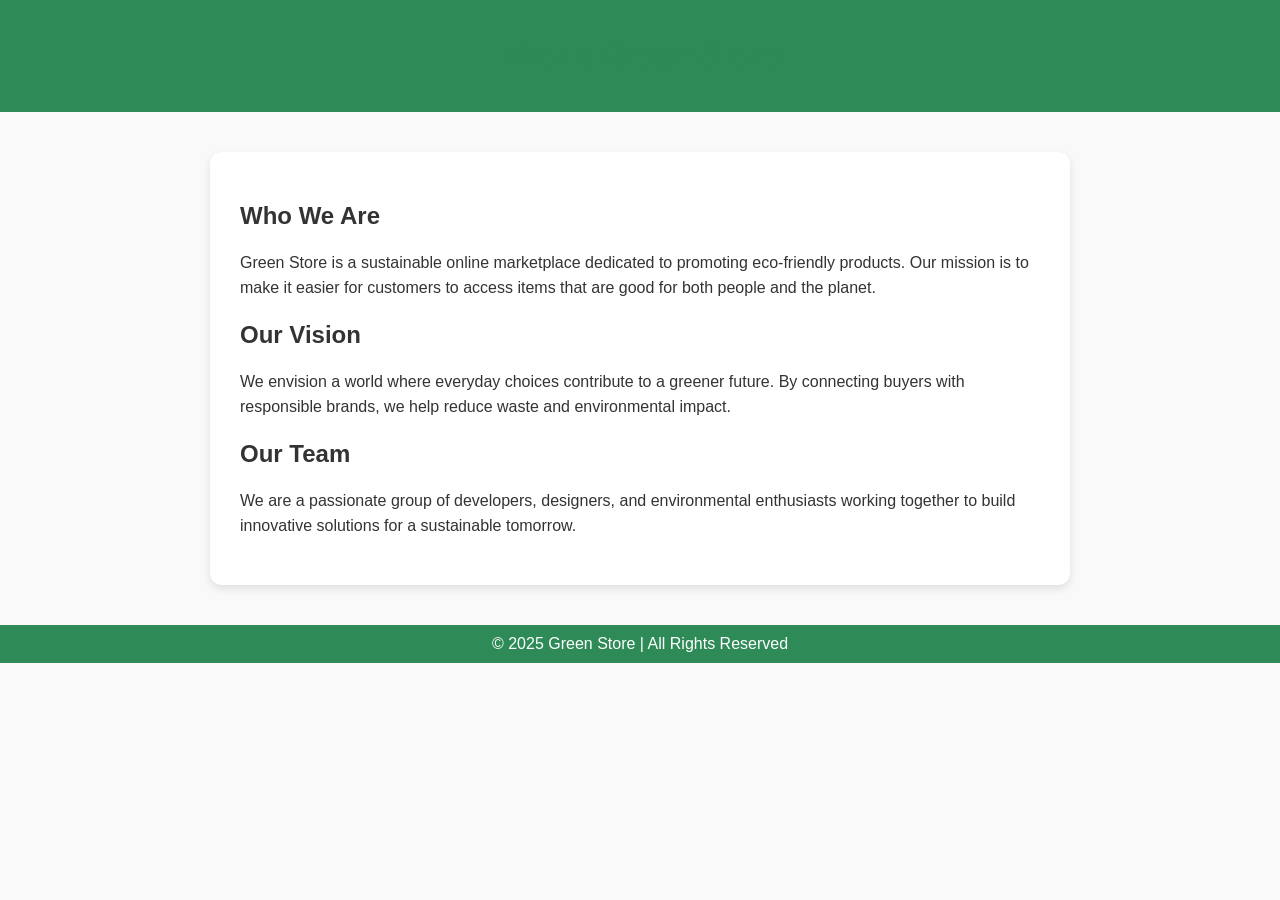
==== about.html @ 980aa3da "Add About Us page for Green Store frontend" ====
<!DOCTYPE html>
<html lang="en">
<head>
    <meta charset="UTF-8">
    <meta name="viewport" content="width=device-width, initial-scale=1.0">
    <title>About Us | Green Store</title>
    <style>
        body {
            font-family: 'Poppins', sans-serif;
            margin: 0;
            padding: 0;
            background-color: #f9f9f9;
            color: #333;
        }
        header {
            background-color: #2e8b57;
            color: white;
            text-align: center;
            padding: 1rem 0;
        }
        section {
            max-width: 800px;
            margin: 40px auto;
            background-color: white;
            padding: 30px;
            border-radius: 12px;
            box-shadow: 0 4px 8px rgba(0,0,0,0.1);
        }
        h1 {
            color: #2e8b57;
        }
        p {
            line-height: 1.6;
            font-size: 1rem;
        }
        footer {
            text-align: center;
            padding: 10px;
            background-color: #2e8b57;
            color: white;
            margin-top: 40px;
        }
    </style>
</head>
<body>
    <header>
        <h1>About Green Store</h1>
    </header>

    <section>
        <h2>Who We Are</h2>
        <p>Green Store is a sustainable online marketplace dedicated to promoting eco-friendly products. Our mission is to make it easier for customers to access items that are good for both people and the planet.</p>

        <h2>Our Vision</h2>
        <p>We envision a world where everyday choices contribute to a greener future. By connecting buyers with responsible brands, we help reduce waste and environmental impact.</p>

        <h2>Our Team</h2>
        <p>We are a passionate group of developers, designers, and environmental enthusiasts working together to build innovative solutions for a sustainable tomorrow.</p>
    </section>

    <footer>
        &copy; 2025 Green Store | All Rights Reserved
    </footer>
</body>
</html>
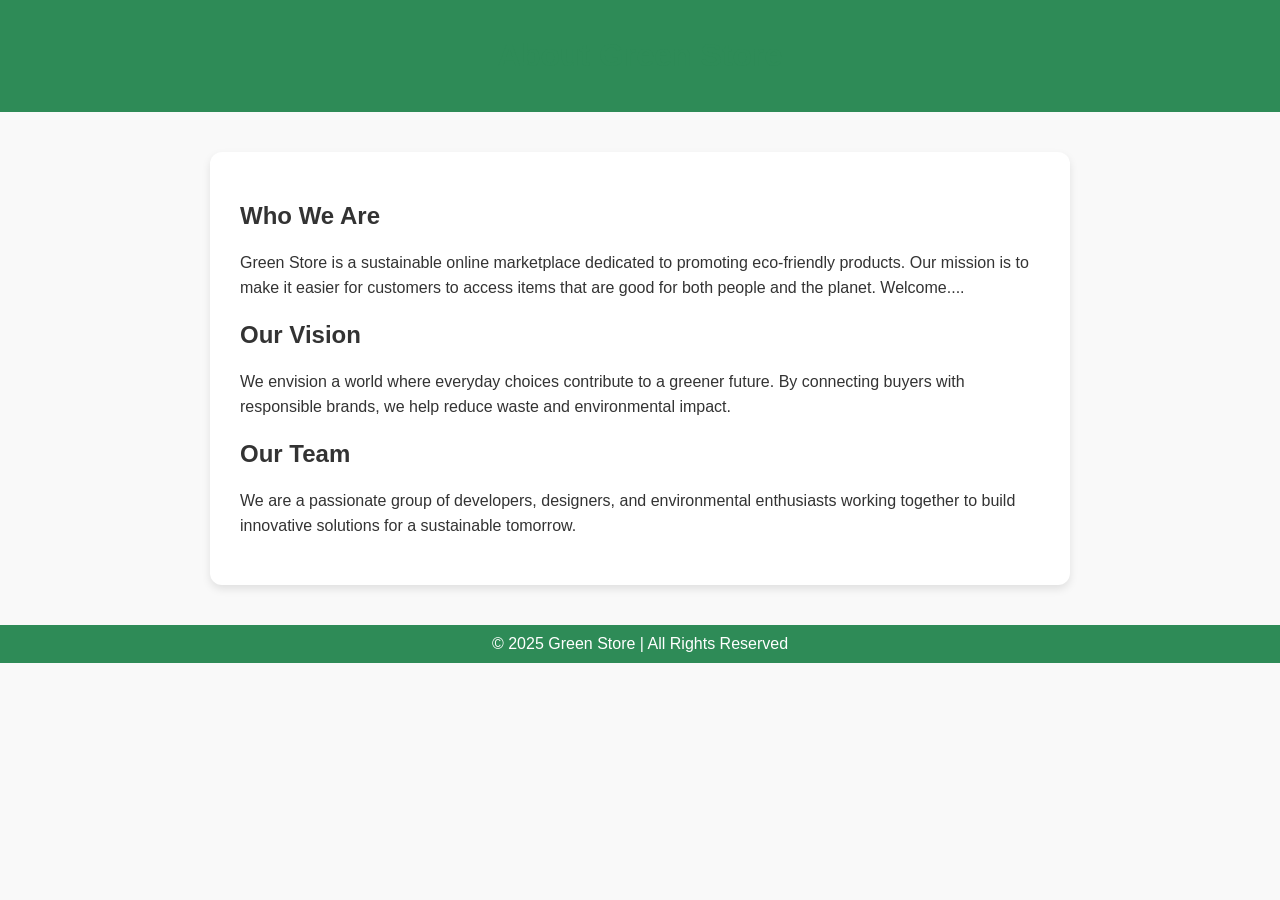
==== commit 843d52a3: "Added lines in about us page" ====
--- a/about.html
+++ b/about.html
@@ -49,7 +49,7 @@
 
     <section>
         <h2>Who We Are</h2>
-        <p>Green Store is a sustainable online marketplace dedicated to promoting eco-friendly products. Our mission is to make it easier for customers to access items that are good for both people and the planet.</p>
+        <p>Green Store is a sustainable online marketplace dedicated to promoting eco-friendly products. Our mission is to make it easier for customers to access items that are good for both people and the planet. Welcome....</p>
 
         <h2>Our Vision</h2>
         <p>We envision a world where everyday choices contribute to a greener future. By connecting buyers with responsible brands, we help reduce waste and environmental impact.</p>
